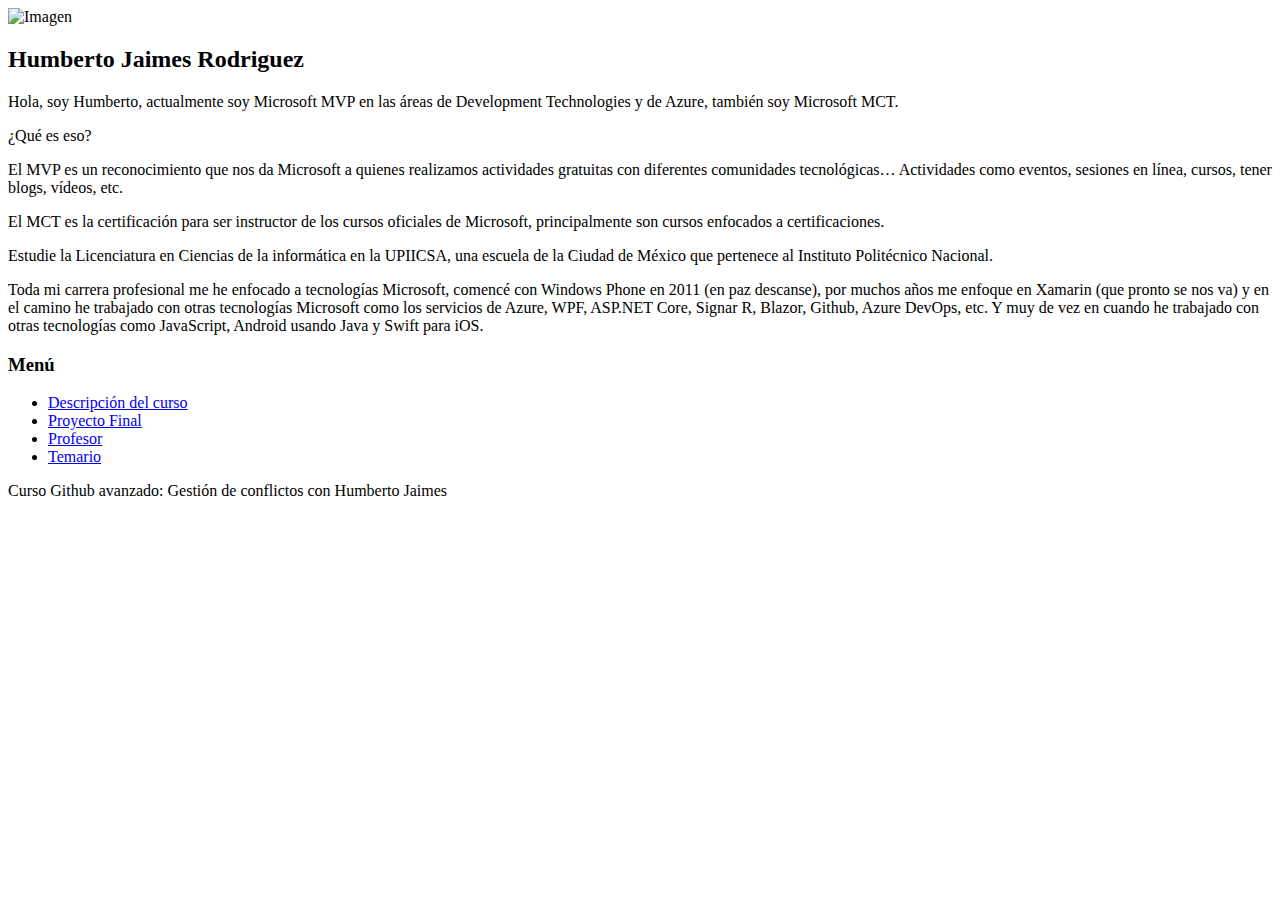
==== src/trainer.html @ 8e0768d2 "Fix trainer name" ====
<!DOCTYPE html>
<html lang="es">

<head>
    <title>Resolución de conflictos</title>
    <link rel="stylesheet" href="styles.css">
</head>


<body>
    <header>
        <img src="CREHANA1.png" alt="Imagen">
    </header>
    <div class="container">
        <section>
            <h2>Humberto Jaimes Rodriguez</h2>
            <p>Hola, soy Humberto, actualmente soy Microsoft MVP en las áreas de Development Technologies y de Azure, también soy Microsoft MCT.</p>
            <p>¿Qué es eso?  
            <p>El MVP es un reconocimiento que nos da Microsoft a quienes realizamos actividades gratuitas con diferentes comunidades tecnológicas… Actividades como eventos, sesiones en línea, cursos, tener blogs, vídeos, etc.</p>  
            <p>El MCT es la certificación para ser instructor de los cursos oficiales de Microsoft, principalmente son cursos enfocados a certificaciones.</p>
            <p>Estudie la Licenciatura en Ciencias de la informática en la UPIICSA, una escuela de la Ciudad de México que pertenece al Instituto Politécnico Nacional.</p>
            <p>Toda mi carrera profesional me he enfocado a tecnologías Microsoft, comencé con Windows Phone en 2011 (en paz descanse), por muchos años me enfoque en Xamarin (que pronto se nos va) y en el camino he trabajado con otras tecnologías Microsoft como los servicios de Azure, WPF, ASP.NET Core, Signar R, Blazor, Github, Azure DevOps, etc. Y muy de vez en cuando he trabajado con otras tecnologías como JavaScript, Android usando Java y Swift para iOS.</p>      
        </section>
        <aside>
            <h3>Menú</h3>
            <ul>
                <li><a href="index.html">Descripción del curso</a></li>
                <li><a href="project.html">Proyecto Final</a></li>
                <li><a href="trainer.html">Profesor</a></li>
                <li><a href="topics.html">Temario</a></li>
            </ul>
        </aside>
    </div>
    <footer>
        <p>Curso Github avanzado: Gestión de conflictos con Humberto Jaimes</p>
    </footer>

</body>

</html>
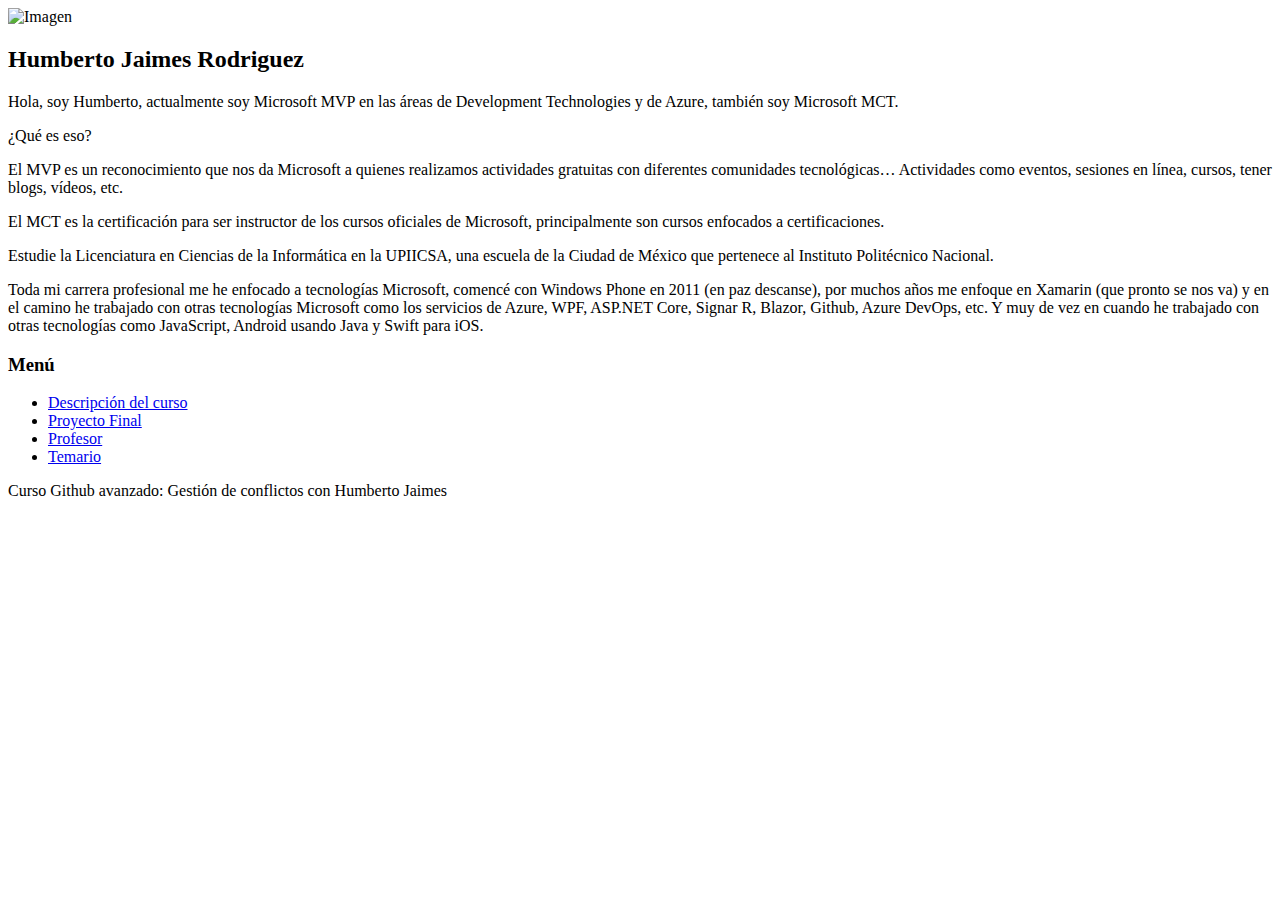
==== commit 336c215e: "Fix typo" ====
--- a/src/trainer.html
+++ b/src/trainer.html
@@ -18,7 +18,7 @@
             <p>¿Qué es eso?  
             <p>El MVP es un reconocimiento que nos da Microsoft a quienes realizamos actividades gratuitas con diferentes comunidades tecnológicas… Actividades como eventos, sesiones en línea, cursos, tener blogs, vídeos, etc.</p>  
             <p>El MCT es la certificación para ser instructor de los cursos oficiales de Microsoft, principalmente son cursos enfocados a certificaciones.</p>
-            <p>Estudie la Licenciatura en Ciencias de la informática en la UPIICSA, una escuela de la Ciudad de México que pertenece al Instituto Politécnico Nacional.</p>
+            <p>Estudie la Licenciatura en Ciencias de la Informática en la UPIICSA, una escuela de la Ciudad de México que pertenece al Instituto Politécnico Nacional.</p>
             <p>Toda mi carrera profesional me he enfocado a tecnologías Microsoft, comencé con Windows Phone en 2011 (en paz descanse), por muchos años me enfoque en Xamarin (que pronto se nos va) y en el camino he trabajado con otras tecnologías Microsoft como los servicios de Azure, WPF, ASP.NET Core, Signar R, Blazor, Github, Azure DevOps, etc. Y muy de vez en cuando he trabajado con otras tecnologías como JavaScript, Android usando Java y Swift para iOS.</p>      
         </section>
         <aside>
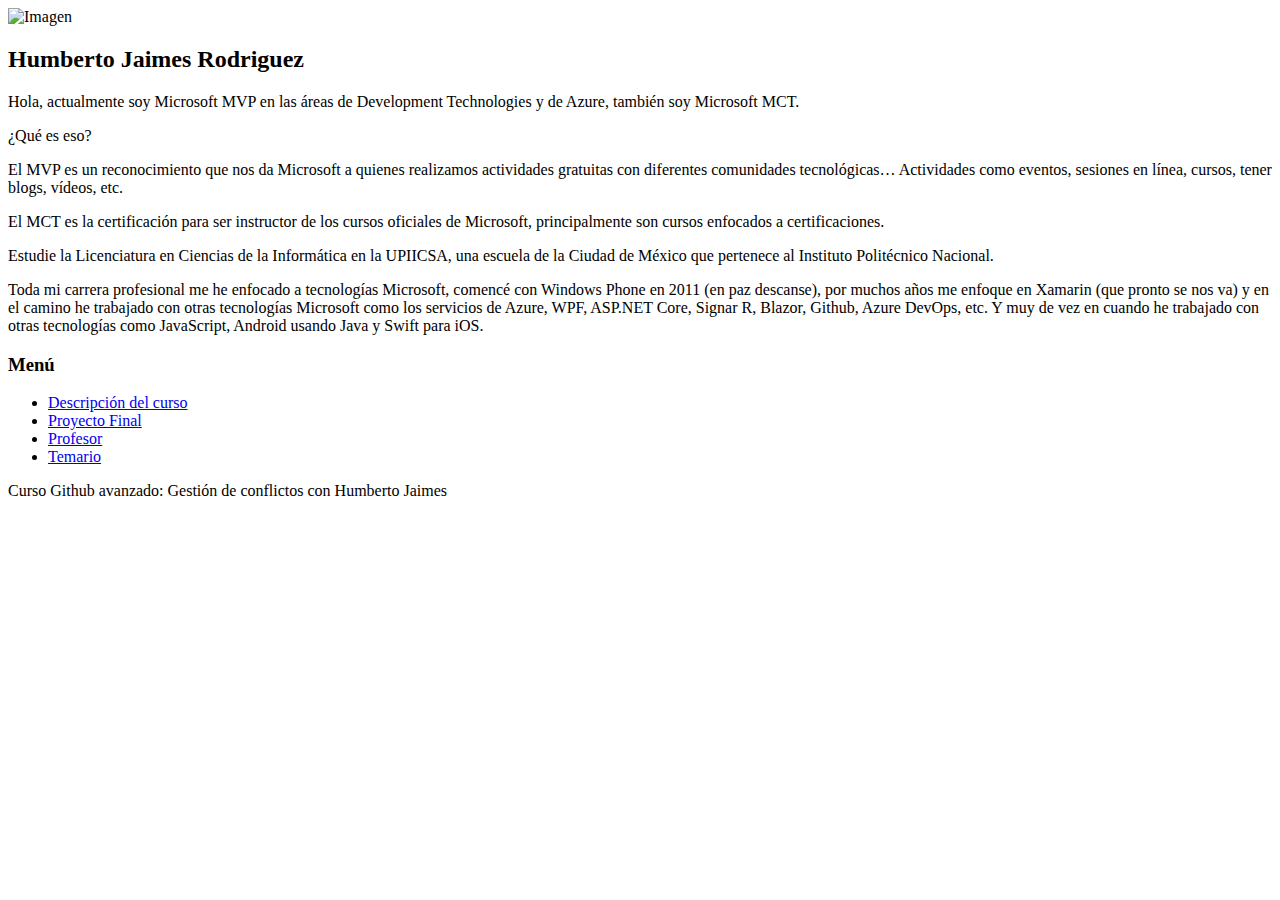
==== commit 7acb9de3: "Change description" ====
--- a/src/trainer.html
+++ b/src/trainer.html
@@ -14,7 +14,7 @@
     <div class="container">
         <section>
             <h2>Humberto Jaimes Rodriguez</h2>
-            <p>Hola, soy Humberto, actualmente soy Microsoft MVP en las áreas de Development Technologies y de Azure, también soy Microsoft MCT.</p>
+            <p>Hola, actualmente soy Microsoft MVP en las áreas de Development Technologies y de Azure, también soy Microsoft MCT.</p>
             <p>¿Qué es eso?  
             <p>El MVP es un reconocimiento que nos da Microsoft a quienes realizamos actividades gratuitas con diferentes comunidades tecnológicas… Actividades como eventos, sesiones en línea, cursos, tener blogs, vídeos, etc.</p>  
             <p>El MCT es la certificación para ser instructor de los cursos oficiales de Microsoft, principalmente son cursos enfocados a certificaciones.</p>
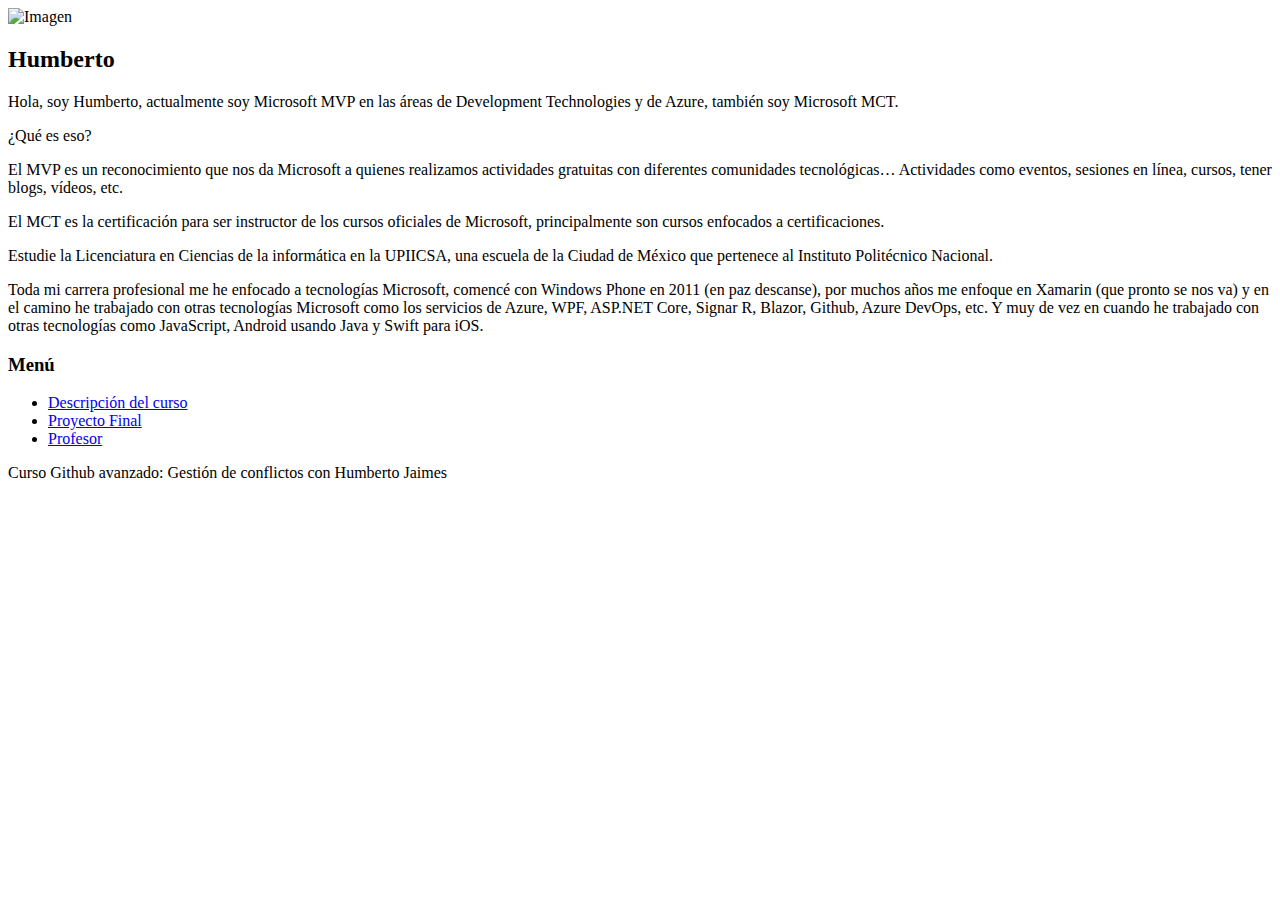
==== commit b68b9474: "Remove topics page" ====
--- a/src/trainer.html
+++ b/src/trainer.html
@@ -13,12 +13,12 @@
     </header>
     <div class="container">
         <section>
-            <h2>Humberto Jaimes Rodriguez</h2>
-            <p>Hola, actualmente soy Microsoft MVP en las áreas de Development Technologies y de Azure, también soy Microsoft MCT.</p>
+            <h2>Humberto</h2>
+            <p>Hola, soy Humberto, actualmente soy Microsoft MVP en las áreas de Development Technologies y de Azure, también soy Microsoft MCT.</p>
             <p>¿Qué es eso?  
             <p>El MVP es un reconocimiento que nos da Microsoft a quienes realizamos actividades gratuitas con diferentes comunidades tecnológicas… Actividades como eventos, sesiones en línea, cursos, tener blogs, vídeos, etc.</p>  
             <p>El MCT es la certificación para ser instructor de los cursos oficiales de Microsoft, principalmente son cursos enfocados a certificaciones.</p>
-            <p>Estudie la Licenciatura en Ciencias de la Informática en la UPIICSA, una escuela de la Ciudad de México que pertenece al Instituto Politécnico Nacional.</p>
+            <p>Estudie la Licenciatura en Ciencias de la informática en la UPIICSA, una escuela de la Ciudad de México que pertenece al Instituto Politécnico Nacional.</p>
             <p>Toda mi carrera profesional me he enfocado a tecnologías Microsoft, comencé con Windows Phone en 2011 (en paz descanse), por muchos años me enfoque en Xamarin (que pronto se nos va) y en el camino he trabajado con otras tecnologías Microsoft como los servicios de Azure, WPF, ASP.NET Core, Signar R, Blazor, Github, Azure DevOps, etc. Y muy de vez en cuando he trabajado con otras tecnologías como JavaScript, Android usando Java y Swift para iOS.</p>      
         </section>
         <aside>
@@ -27,7 +27,6 @@
                 <li><a href="index.html">Descripción del curso</a></li>
                 <li><a href="project.html">Proyecto Final</a></li>
                 <li><a href="trainer.html">Profesor</a></li>
-                <li><a href="topics.html">Temario</a></li>
             </ul>
         </aside>
     </div>
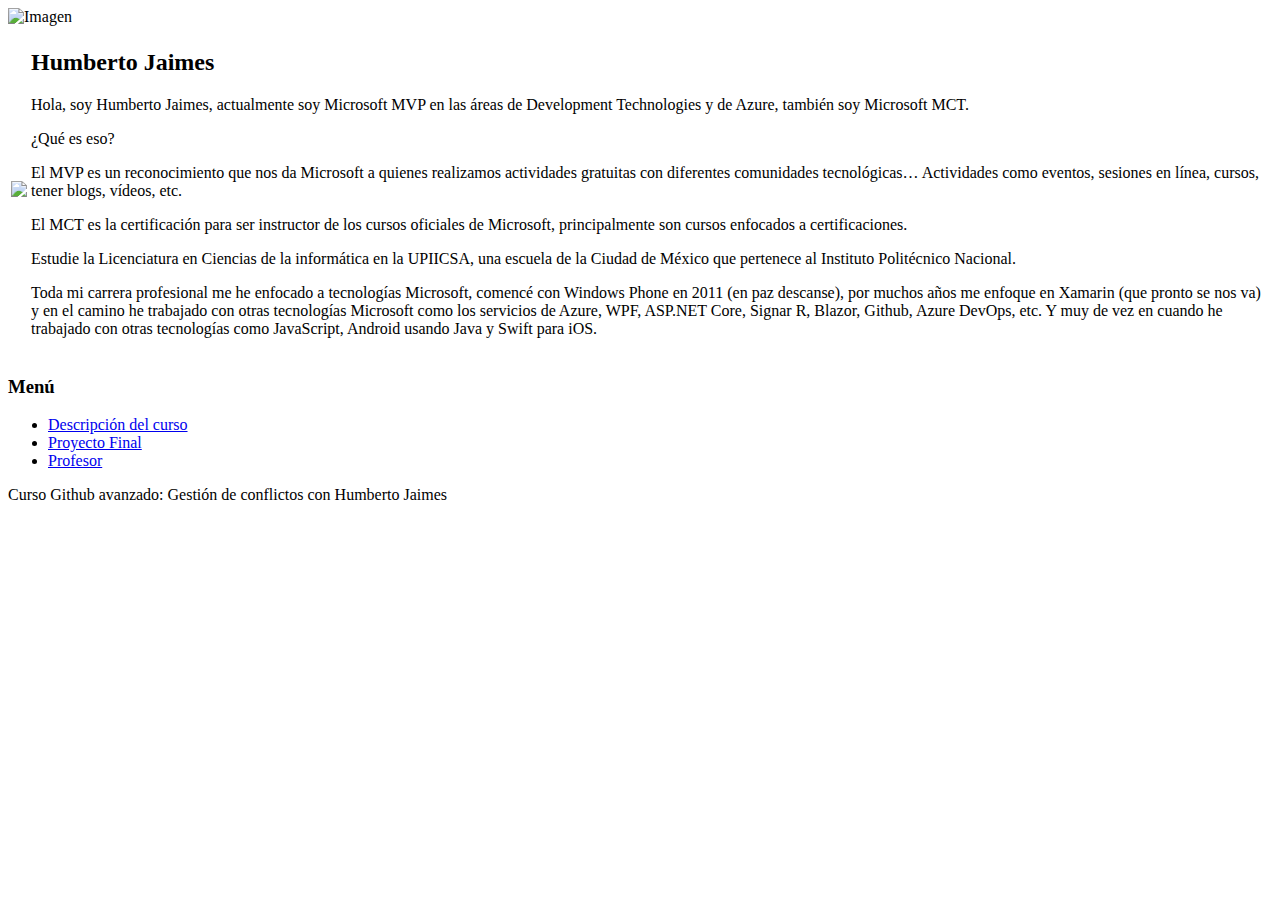
==== commit eb8308af: "Add trainer image" ====
--- a/src/trainer.html
+++ b/src/trainer.html
@@ -13,13 +13,22 @@
     </header>
     <div class="container">
         <section>
-            <h2>Humberto</h2>
-            <p>Hola, soy Humberto, actualmente soy Microsoft MVP en las áreas de Development Technologies y de Azure, también soy Microsoft MCT.</p>
-            <p>¿Qué es eso?  
-            <p>El MVP es un reconocimiento que nos da Microsoft a quienes realizamos actividades gratuitas con diferentes comunidades tecnológicas… Actividades como eventos, sesiones en línea, cursos, tener blogs, vídeos, etc.</p>  
-            <p>El MCT es la certificación para ser instructor de los cursos oficiales de Microsoft, principalmente son cursos enfocados a certificaciones.</p>
-            <p>Estudie la Licenciatura en Ciencias de la informática en la UPIICSA, una escuela de la Ciudad de México que pertenece al Instituto Politécnico Nacional.</p>
-            <p>Toda mi carrera profesional me he enfocado a tecnologías Microsoft, comencé con Windows Phone en 2011 (en paz descanse), por muchos años me enfoque en Xamarin (que pronto se nos va) y en el camino he trabajado con otras tecnologías Microsoft como los servicios de Azure, WPF, ASP.NET Core, Signar R, Blazor, Github, Azure DevOps, etc. Y muy de vez en cuando he trabajado con otras tecnologías como JavaScript, Android usando Java y Swift para iOS.</p>      
+            <table>
+                <tr>
+                    <td>
+                <img src="HumbertoJaimes.jpg"/>
+            </td>
+            <td>
+                <h2>Humberto Jaimes</h2>
+                <p>Hola, soy Humberto Jaimes, actualmente soy Microsoft MVP en las áreas de Development Technologies y de Azure, también soy Microsoft MCT.</p>
+                <p>¿Qué es eso?  
+                <p>El MVP es un reconocimiento que nos da Microsoft a quienes realizamos actividades gratuitas con diferentes comunidades tecnológicas… Actividades como eventos, sesiones en línea, cursos, tener blogs, vídeos, etc.</p>  
+                <p>El MCT es la certificación para ser instructor de los cursos oficiales de Microsoft, principalmente son cursos enfocados a certificaciones.</p>
+                <p>Estudie la Licenciatura en Ciencias de la informática en la UPIICSA, una escuela de la Ciudad de México que pertenece al Instituto Politécnico Nacional.</p>
+                <p>Toda mi carrera profesional me he enfocado a tecnologías Microsoft, comencé con Windows Phone en 2011 (en paz descanse), por muchos años me enfoque en Xamarin (que pronto se nos va) y en el camino he trabajado con otras tecnologías Microsoft como los servicios de Azure, WPF, ASP.NET Core, Signar R, Blazor, Github, Azure DevOps, etc. Y muy de vez en cuando he trabajado con otras tecnologías como JavaScript, Android usando Java y Swift para iOS.</p>      
+            </td>    
+            </tr>
+            </table>
         </section>
         <aside>
             <h3>Menú</h3>
